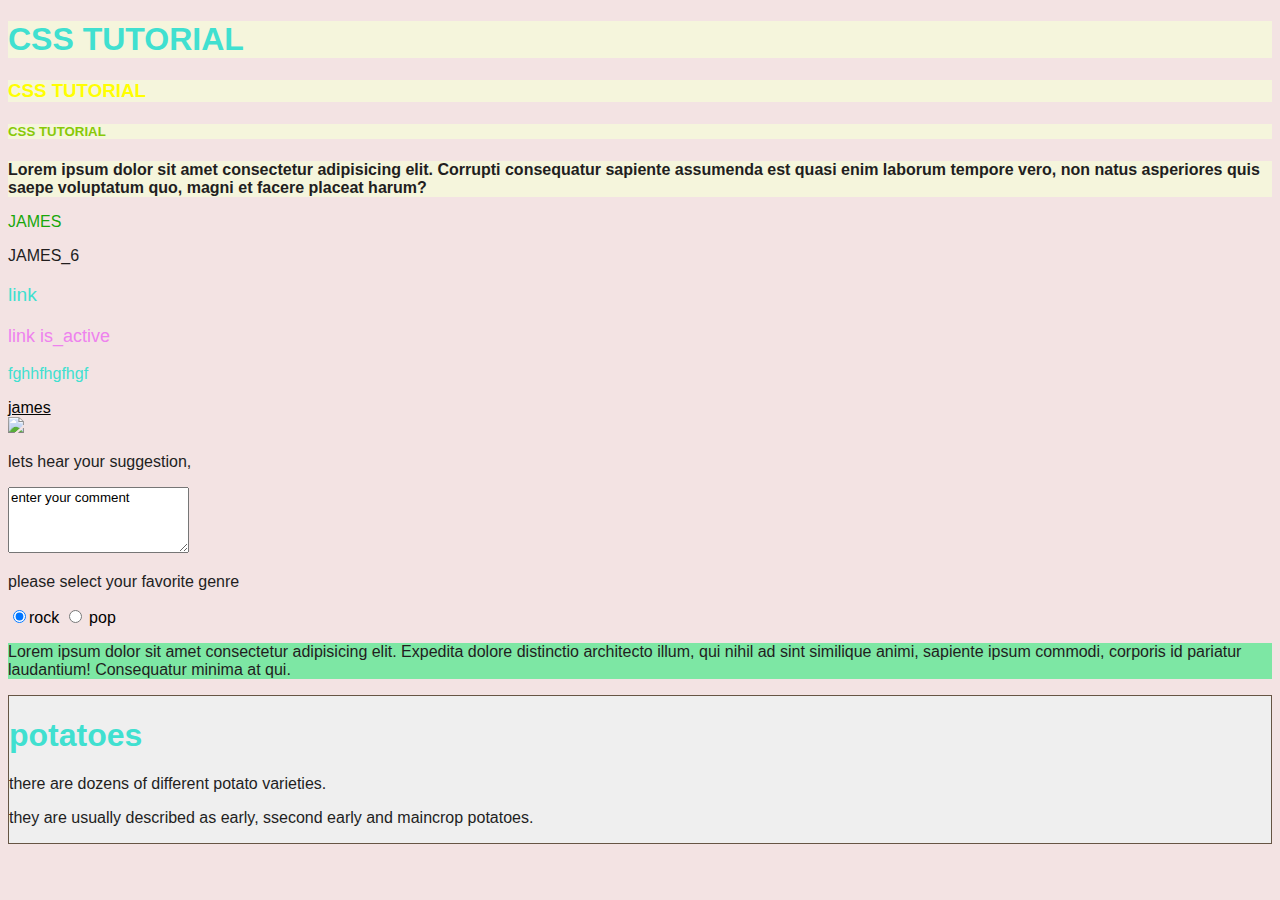
==== class_5/index.html @ c32efcb6 "Initial commit" ====
<!DOCTYPE html>
<html>
    <head>
<style>
    body{background-color: rgb(243, 227, 227);}
    p{color: rgb(241, 42, 7);}
    h1{color: turquoise;}
    h3{color: yellow;}
    h5{color: rgb(136, 201, 7);}
    p#JAMES{color: rgb(24, 167, 11); width: 15;}
    p.link{font-size: larger;color: turquoise;}
    p.link.is_active{font-size: large;color: violet;}
    p[prop="name"]{
        font-style: oblique;
    }
    * {font-family: Arial, Helvetica, sans-serif;}
    a[href="james.html"]{color: rgb(5, 5, 3);}
p[prop]{color: turquoise;}
    </style>
    </head>
    <body>
        <h1 style="background-color: beige;"> CSS TUTORIAL</h1>
        <h3 style="background-color: beige;">CSS TUTORIAL</h3>
        <h5 style="background-color: beige;">CSS TUTORIAL</h5>
         <p style="background-color: beige;"><b> Lorem ipsum dolor sit amet consectetur adipisicing elit. Corrupti consequatur sapiente assumenda est quasi enim laborum tempore vero, non natus asperiores quis saepe voluptatum quo, magni et facere  <span>placeat harum?</span></b></p>
    <p id="JAMES"> JAMES</p>
    <p id="JAMES_6">JAMES_6</p>
    <p class="link">link</p>
    <p class="link is_active">link is_active</p>
    <p prop="school">fghhfhgfhgf</p>
    <a href="james.html">james</a><br>
    <img src="./dist.jpg">
    <form>
        <p>lets hear your suggestion,</p>
            <textarea name="comments" cols="20" rows="4">enter your comment</textarea>
        <p>please select your favorite genre</p>
        <input type="radio" name="genre" value="rock" checked="checked"/>rock
        <input type="radio" name="genre" value="pop"/> pop
    </form>
   <style>
       body{font-family: Arial, Helvetica, sans-serif;colour: #665544:padding: 10px:}
       .page{border: 1px solid #665544; background-color: #efefef;padding: inherit;}
       /*hex code*/
       p{color: #221e1e;}
   </style>
   </body>
    <body><div style="background-color: rgba(8, 235, 102, 0.5);">
        <p>Lorem ipsum dolor sit amet consectetur adipisicing elit. Expedita dolore distinctio architecto illum, qui nihil ad sint similique animi, sapiente ipsum commodi, corporis id pariatur laudantium! Consequatur minima at qui.</p></div>
<div class="page"><h1>potatoes</h1>
    <p>there are dozens of different potato varieties.</p>
    <p>they are usually described as early, ssecond early and maincrop potatoes.</p></div>
</body>
    </body>
</html>
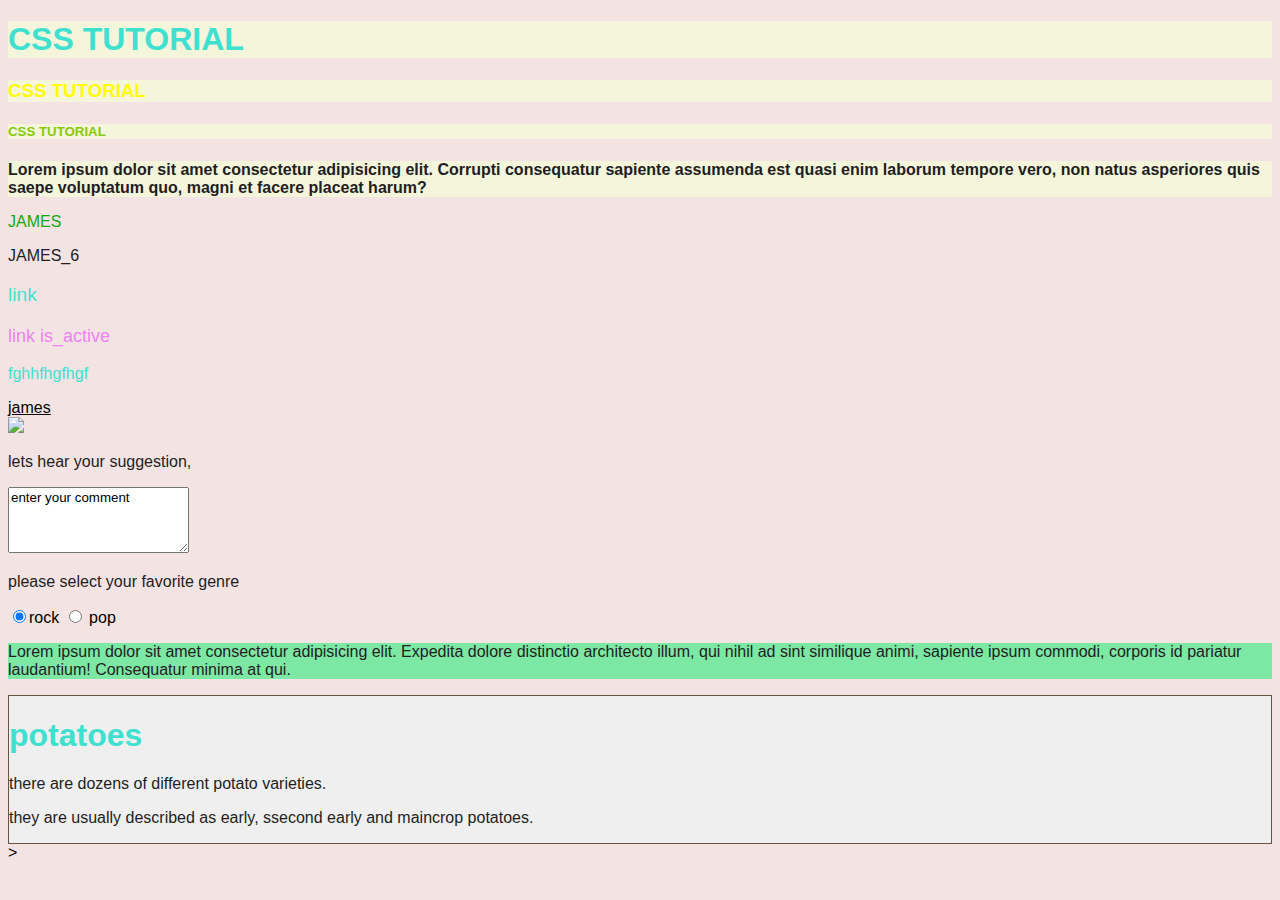
==== commit 0a05a88d: "Update index.html" ====
--- a/class_5/index.html
+++ b/class_5/index.html
@@ -49,6 +49,9 @@
 <div class="page"><h1>potatoes</h1>
     <p>there are dozens of different potato varieties.</p>
     <p>they are usually described as early, ssecond early and maincrop potatoes.</p></div>
+    <div>>
+        
+    </div>
 </body>
     </body>
 </html>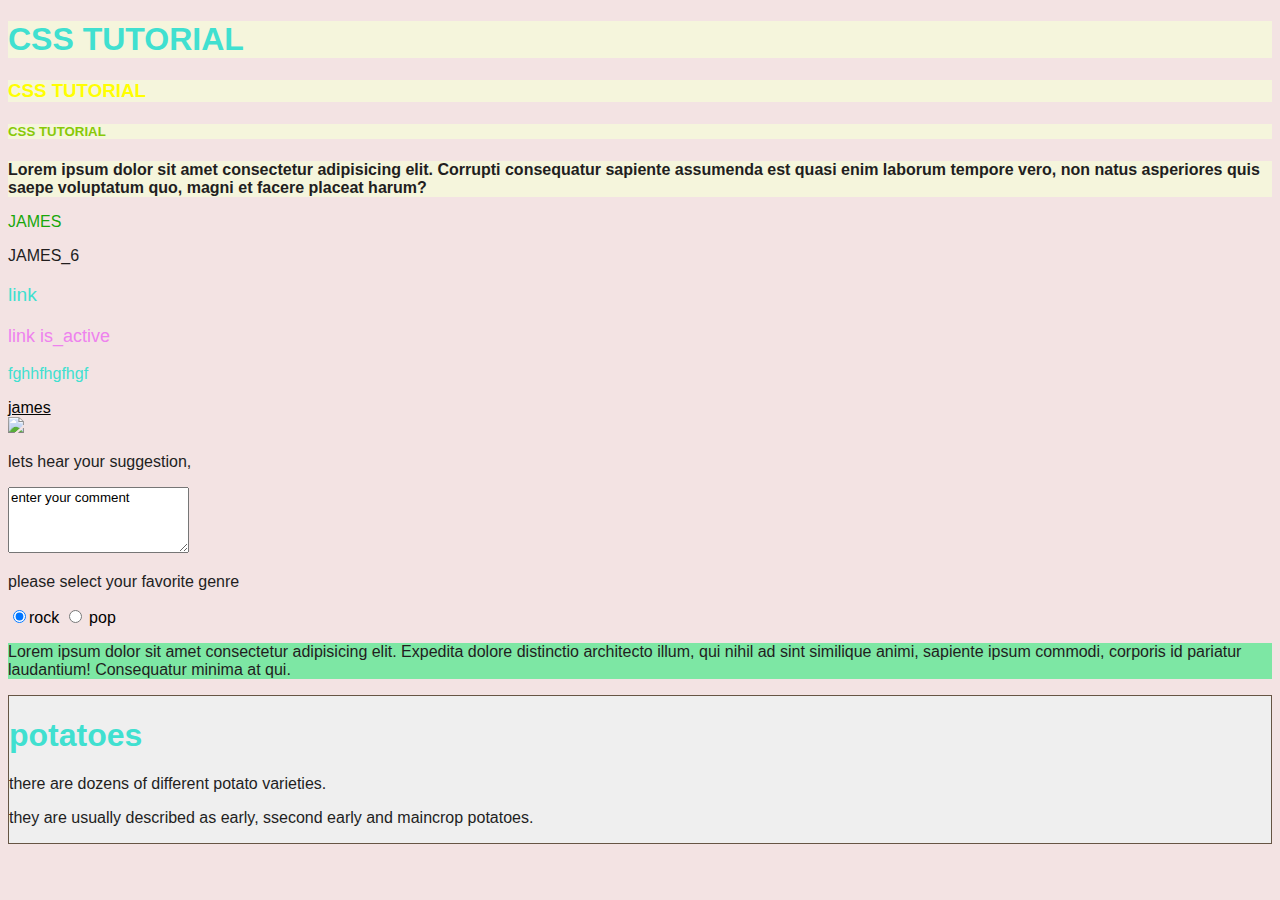
==== commit ebf4fe77: "editted index.html" ====
--- a/class_5/index.html
+++ b/class_5/index.html
@@ -49,9 +49,6 @@
 <div class="page"><h1>potatoes</h1>
     <p>there are dozens of different potato varieties.</p>
     <p>they are usually described as early, ssecond early and maincrop potatoes.</p></div>
-    <div>>
-        
-    </div>
-</body>
+    </body>
     </body>
 </html>